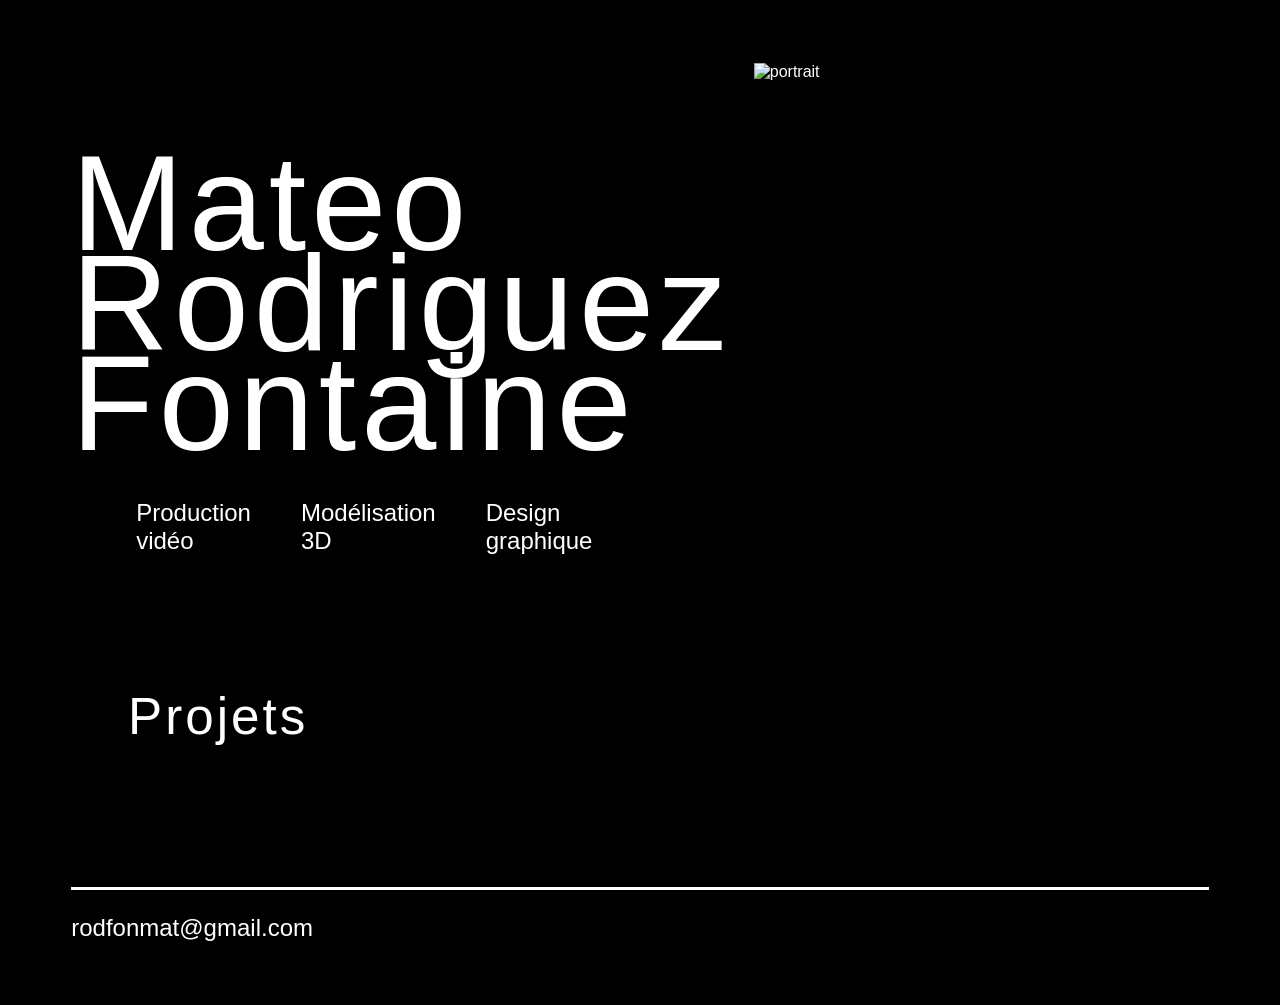
==== index.html @ 6cf77c31 "Lien Airtable réparé Mon lien Airtable n'était pas idéal avec les actions github qui étaient très le" ====
<!doctype html>
<html lang="fr">

<head>
    <meta charset="utf-8">
    <meta name="viewport" content="width=device-width, initial-scale=1">
    <link rel="stylesheet" type="text/css" href="css/variables.css">
    <link rel="stylesheet" type="text/css" href="css/layout.css">
    <link rel="stylesheet" type="text/css" href="css/base.css">
    <script src="./js copy/data.js"></script>
</head>

<body>
    <header>
        <div class="colonneHeader">
            <h1>Mateo Rodriguez Fontaine</h1>
            <ul class="professions">
                <li>Production vidéo</li>
                <li>Modélisation 3D</li>
                <li>Design graphique</li>
            </ul>
        </div>
        <div class="colonneHeader">
            <img src="images/portrait.jpg" alt="portrait">
        </div>
    </header>
    <main>
        <section class="projets" aria-labelledby="titre-projets">
            <h2 id="titre-projets">Projets</h2>
            <div class="projets__grille">

            </div>
        </section>
    </main>
    <footer>
        <p>rodfonmat@gmail.com</p>
    </footer>
</body>

</html>
---- css/base.css ----
@font-face {
    font-family: Coolvetica;
    src: url(fonts\coolvetica.ttf);
}

@font-face {
    font-family: ChackraPetch;
    src: url(fonts\ChackraPetch-Regular.ttf);
}

* {
    color: #fff;
    font-family: ChackraPetch, sans-serif;
}

header {
    margin: 5%;
    display: flex;
    max-width: 100%;
    justify-content: space-between;

}

body {
    background-color: #000;
}

.colonneHeader {
    display: flex;
    flex-direction: column;
    width: 40%;
}

h1 {
    font-family: Coolvetica, sans-serif;
    font-size: 135px;
    min-width: 300px;
    margin-bottom: 10px;
    width: 1%;
    letter-spacing: 5px;
    line-height: 100px;
    font-weight: normal;
}

li {
    list-style-type: none;
    margin: 25px;
}

.professions {
    font-size: 1.5em;
    margin-top: 10px;
    display: flex;
}

main {
    margin: 5%;
    display: flex;
    flex-direction: column;
}

h2 {
    font-family: Coolvetica, sans-serif;
    font-size: 4vw;
    margin-bottom: 10px;
    width: 1%;
    letter-spacing: 3px;
    line-height: 100px;
    font-weight: normal;
    margin-top: 0;
    margin-left: 5%;
    margin-bottom: 5%;
}

/* Grille principale des projets */
.projets__grille {
    display: grid;
    grid-template-columns: repeat(2, minmax(0, 1fr));
    gap: 2rem;
    align-items: start;
}

/* Colonnes indépendantes */
.projets__colonne {
    display: flex;
    flex-direction: column;
    gap: 1rem;
    padding: 0;
    margin: 0;
    list-style: none;
}

/* Chaque projet conserve sa hauteur naturelle */
.projet {
    display: block;
    margin: 0;
}

.projet a {
    display: block;
}

.projet img {
    display: block;
    width: 100%;
    height: auto;
    object-fit: contain;
}

/* Adaptation aux petits écrans */
@media (max-width: 700px) {
    .projets__grille {
        grid-template-columns: 1fr;
    }
}

footer {
    border-top: 3px solid #fff;
    margin: 5%;
    font-size: 1.5em;
}
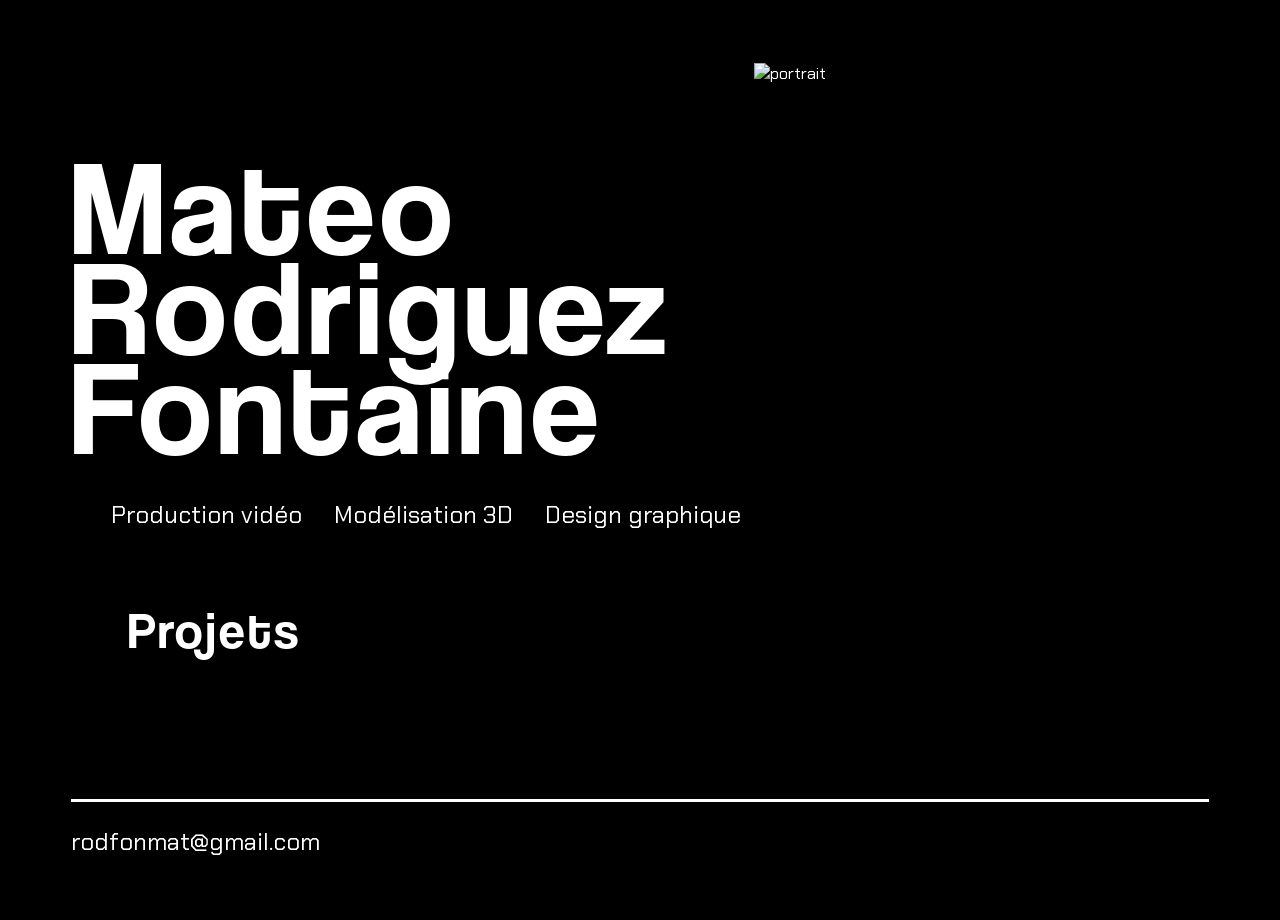
==== commit 9acd2df3: "Colonnes fonctionnelles Je n'avais pas remarqué mais la disposition des projets en colonnes était co" ====
--- a/index.html
+++ b/index.html
@@ -7,7 +7,8 @@
     <link rel="stylesheet" type="text/css" href="css/variables.css">
     <link rel="stylesheet" type="text/css" href="css/layout.css">
     <link rel="stylesheet" type="text/css" href="css/base.css">
-    <script src="./js copy/data.js"></script>
+    <link rel="stylesheet" type="text/css" href="css/composants/carte-projet.css">
+    <script src="./js copy/data.js" defer></script>
 </head>
 
 <body>
--- a/css/base.css
+++ b/css/base.css
@@ -1,20 +1,20 @@
 @font-face {
     font-family: Coolvetica;
-    src: url(fonts\coolvetica.ttf);
+    src: url("../assets/fonts/Coolvetica%20Rg.otf") format("opentype");
 }
 
 @font-face {
-    font-family: ChackraPetch;
-    src: url(fonts\ChackraPetch-Regular.ttf);
+    font-family: ChakraPetch;
+    src: url("../assets/fonts/ChakraPetch-Regular.ttf") format("truetype");
 }
 
 * {
     color: #fff;
-    font-family: ChackraPetch, sans-serif;
+    font-family: ChakraPetch, sans-serif;
 }
 
 header {
-    margin: 5%;
+    margin: 5% 5% 0;
     display: flex;
     max-width: 100%;
     justify-content: space-between;
@@ -51,10 +51,17 @@
     font-size: 1.5em;
     margin-top: 10px;
     display: flex;
+    flex-wrap: nowrap;
+    gap: 2rem;
+    white-space: nowrap;
+}
+
+.professions li {
+    margin: 25px 0;
 }
 
 main {
-    margin: 5%;
+    margin: 0% 5% 5%;
     display: flex;
     flex-direction: column;
 }
@@ -77,14 +84,12 @@
     display: grid;
     grid-template-columns: repeat(2, minmax(0, 1fr));
     gap: 2rem;
-    align-items: start;
 }
 
-/* Colonnes indépendantes */
 .projets__colonne {
     display: flex;
     flex-direction: column;
-    gap: 1rem;
+    gap: 2rem;
     padding: 0;
     margin: 0;
     list-style: none;
--- a/css/composants/carte-projet.css
+++ b/css/composants/carte-projet.css
@@ -0,0 +1,67 @@
+.projet {
+    position: relative;
+    width: fit-content;
+    max-width: 100%;
+    overflow: hidden;
+}
+
+.projet__lien {
+    display: block;
+    color: inherit;
+    text-decoration: none;
+}
+
+.projet__image {
+    display: block;
+    width: 100%;
+    height: auto;
+    transition: transform 200ms ease;
+}
+
+.projet__infos {
+    position: absolute;
+    right: 0;
+    bottom: 0;
+    left: 0;
+    display: flex;
+    align-items: baseline;
+    justify-content: space-between;
+    gap: 1rem;
+    padding: 1rem;
+    background: linear-gradient(transparent, rgba(0, 0, 0, 0.85));
+    opacity: 0;
+    pointer-events: none;
+    visibility: hidden;
+    transform: translateY(1rem);
+    transition: opacity 200ms ease, transform 200ms ease, visibility 200ms ease;
+}
+
+.projet__titre {
+    margin: 0;
+    font-size: 2.67vw;
+    line-height: 1.2;
+}
+
+.projet__categorie {
+    margin: 0;
+    font-size: 2.67vw;
+    text-align: right;
+    line-height: 1.2;
+}
+
+.projet__lien:hover .projet__infos,
+.projet__lien:focus-visible .projet__infos {
+    opacity: 1;
+    visibility: visible;
+    transform: translateY(0);
+}
+
+.projet__lien:focus-visible {
+    outline: 3px solid #fff;
+    outline-offset: -3px;
+}
+
+.projet__lien:hover .projet__image,
+.projet__lien:focus-visible .projet__image {
+    transform: scale(1.01);
+}
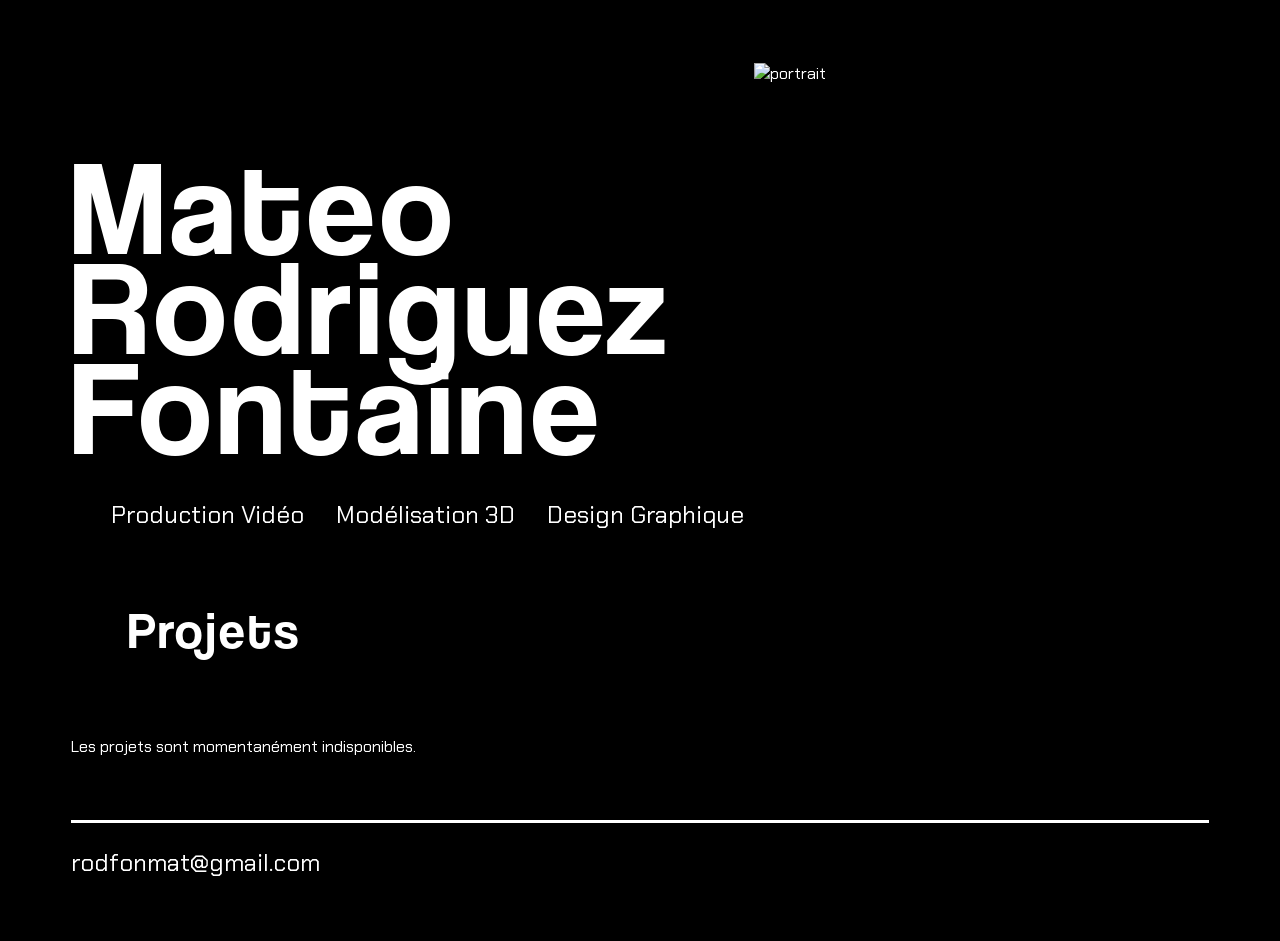
==== commit 6ce1d7f4: "Réparation de l'arborescence Réparation de l'arborescence et petite modification du nom de certains " ====
--- a/index.html
+++ b/index.html
@@ -2,6 +2,7 @@
 <html lang="fr">
 
 <head>
+    <meta name="robots" content="noindex, nofollow">
     <meta charset="utf-8">
     <meta name="viewport" content="width=device-width, initial-scale=1">
     <link rel="stylesheet" type="text/css" href="css/variables.css">
@@ -16,9 +17,9 @@
         <div class="colonneHeader">
             <h1>Mateo Rodriguez Fontaine</h1>
             <ul class="professions">
-                <li>Production vidéo</li>
+                <li>Production Vidéo</li>
                 <li>Modélisation 3D</li>
-                <li>Design graphique</li>
+                <li>Design Graphique</li>
             </ul>
         </div>
         <div class="colonneHeader">
--- a/css/composants/carte-projet.css
+++ b/css/composants/carte-projet.css
@@ -28,7 +28,7 @@
     justify-content: space-between;
     gap: 1rem;
     padding: 1rem;
-    background: linear-gradient(transparent, rgba(0, 0, 0, 0.85));
+    background: linear-gradient(transparent, rgba(0, 0, 0, 0.95));
     opacity: 0;
     pointer-events: none;
     visibility: hidden;
@@ -40,6 +40,7 @@
     margin: 0;
     font-size: 2.67vw;
     line-height: 1.2;
+    text-shadow: 0 2px 4px rgb(0 0 0 / 80%);
 }
 
 .projet__categorie {
@@ -47,6 +48,7 @@
     font-size: 2.67vw;
     text-align: right;
     line-height: 1.2;
+    text-shadow: 0 0px 0px rgb(0 0 0 / 80%);
 }
 
 .projet__lien:hover .projet__infos,
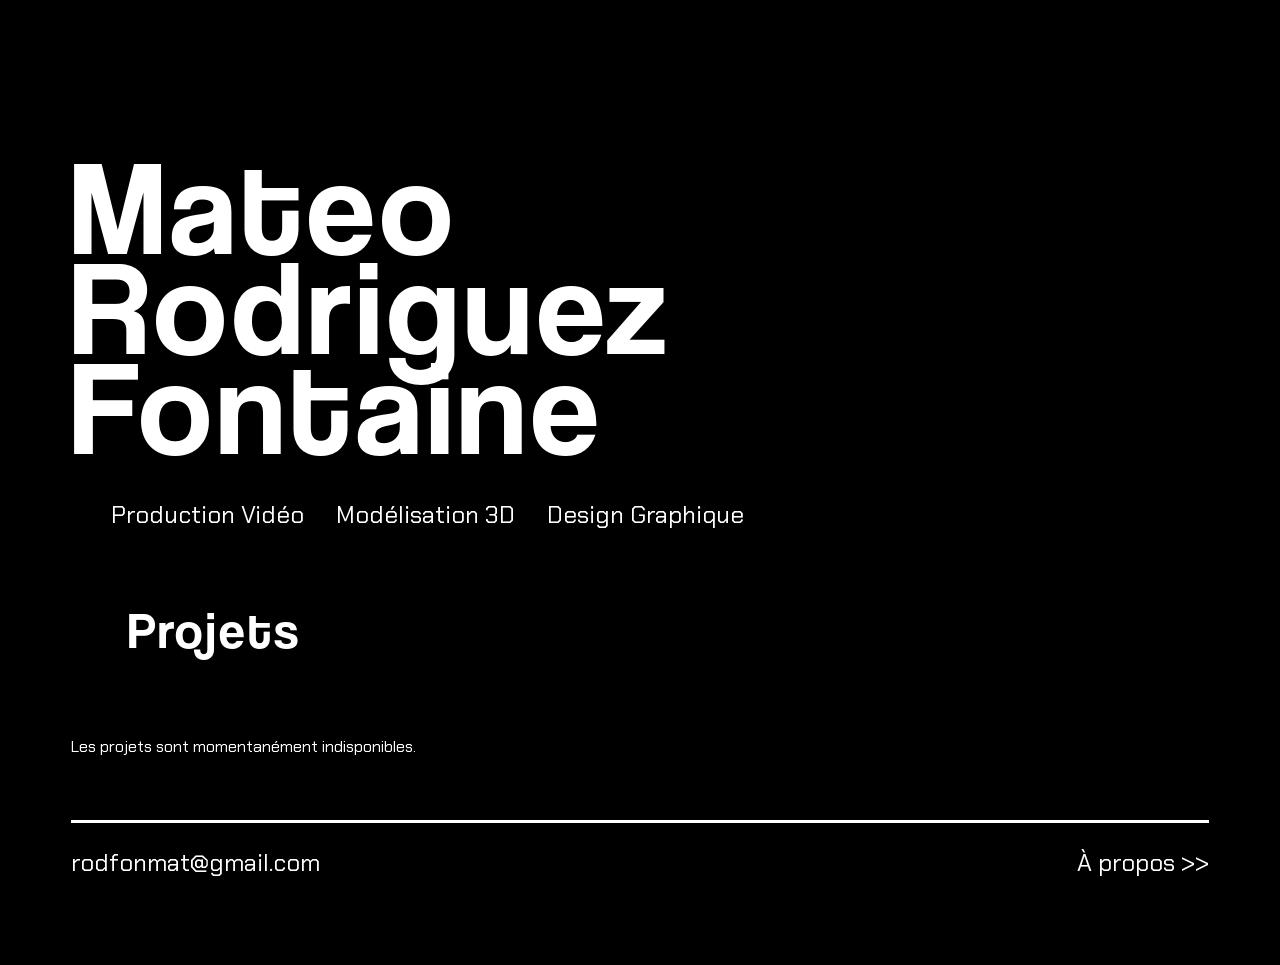
==== commit fa9e2c74: "page à propos + arborescence Ajout de la page à propos et légère modification de l'arborescence." ====
--- a/index.html
+++ b/index.html
@@ -9,7 +9,7 @@
     <link rel="stylesheet" type="text/css" href="css/layout.css">
     <link rel="stylesheet" type="text/css" href="css/base.css">
     <link rel="stylesheet" type="text/css" href="css/composants/carte-projet.css">
-    <script src="./js copy/data.js" defer></script>
+    <script src="./js/data.js" defer></script>
 </head>
 
 <body>
@@ -22,9 +22,6 @@
                 <li>Design Graphique</li>
             </ul>
         </div>
-        <div class="colonneHeader">
-            <img src="images/portrait.jpg" alt="portrait">
-        </div>
     </header>
     <main>
         <section class="projets" aria-labelledby="titre-projets">
@@ -36,6 +33,7 @@
     </main>
     <footer>
         <p>rodfonmat@gmail.com</p>
+        <a href="a-propos.html">À propos &gt;&gt;</a>
     </footer>
 </body>
 
--- a/css/base.css
+++ b/css/base.css
@@ -1,11 +1,11 @@
 @font-face {
     font-family: Coolvetica;
-    src: url("../assets/fonts/Coolvetica%20Rg.otf") format("opentype");
+    src: url("../assets/images/fonts/Coolvetica%20Rg.otf") format("opentype");
 }
 
 @font-face {
     font-family: ChakraPetch;
-    src: url("../assets/fonts/ChakraPetch-Regular.ttf") format("truetype");
+    src: url("../assets/images/fonts/ChakraPetch-Regular.ttf") format("truetype");
 }
 
 * {
@@ -120,7 +120,15 @@
 }
 
 footer {
+    display: flex;
+    align-items: center;
+    justify-content: space-between;
     border-top: 3px solid #fff;
     margin: 5%;
     font-size: 1.5em;
+}
+
+footer a {
+    color: #fff;
+    text-decoration: none;
 }
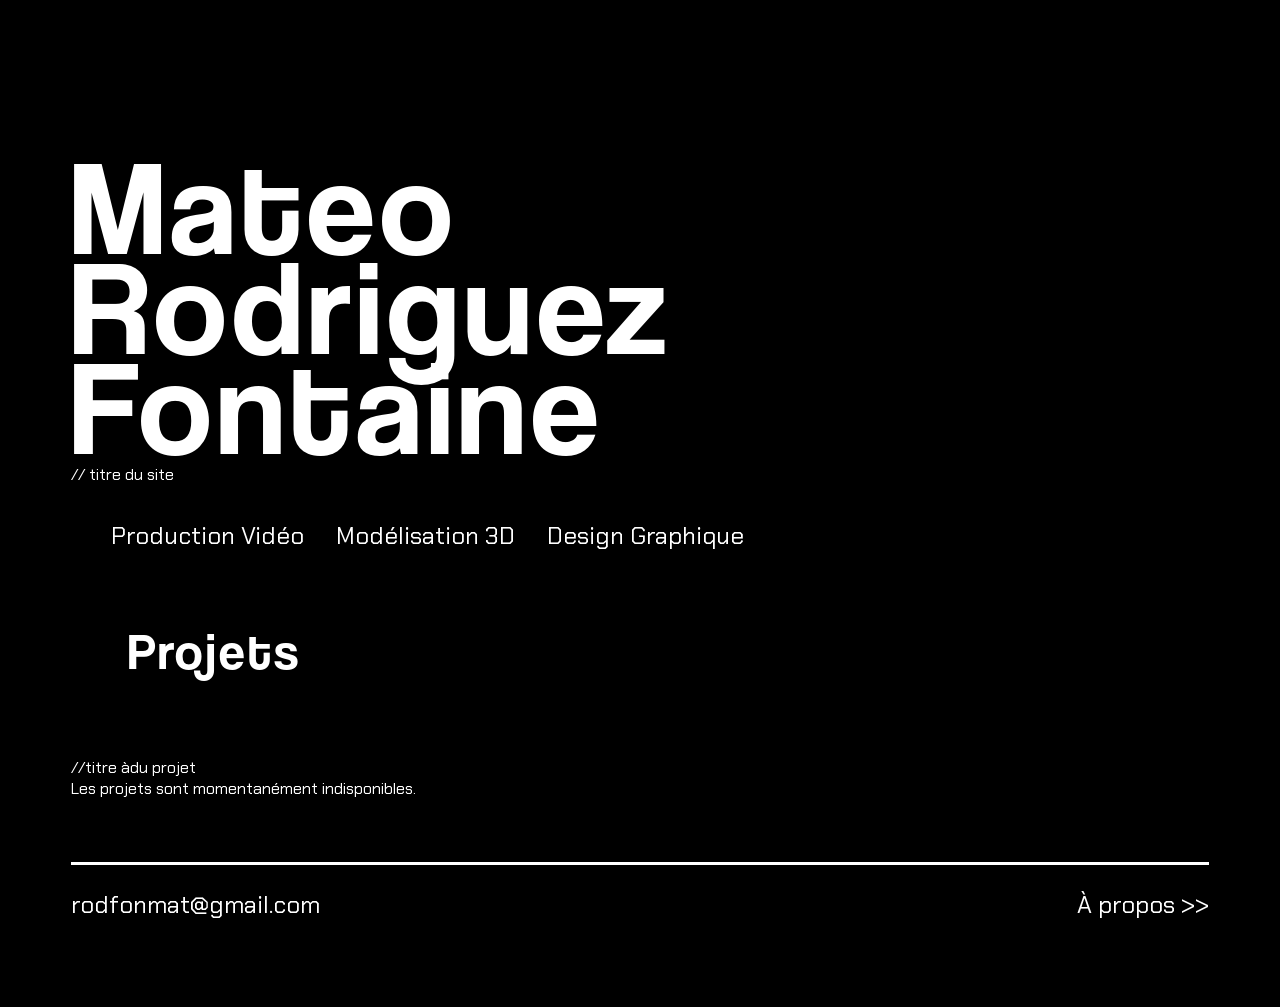
==== commit b53cb24b: "commentaires" ====
--- a/index.html
+++ b/index.html
@@ -15,7 +15,7 @@
 <body>
     <header>
         <div class="colonneHeader">
-            <h1>Mateo Rodriguez Fontaine</h1>
+            <h1>Mateo Rodriguez Fontaine</h1> // titre du site
             <ul class="professions">
                 <li>Production Vidéo</li>
                 <li>Modélisation 3D</li>
@@ -25,7 +25,7 @@
     </header>
     <main>
         <section class="projets" aria-labelledby="titre-projets">
-            <h2 id="titre-projets">Projets</h2>
+            <h2 id="titre-projets">Projets</h2> //titre àdu projet 
             <div class="projets__grille">
 
             </div>
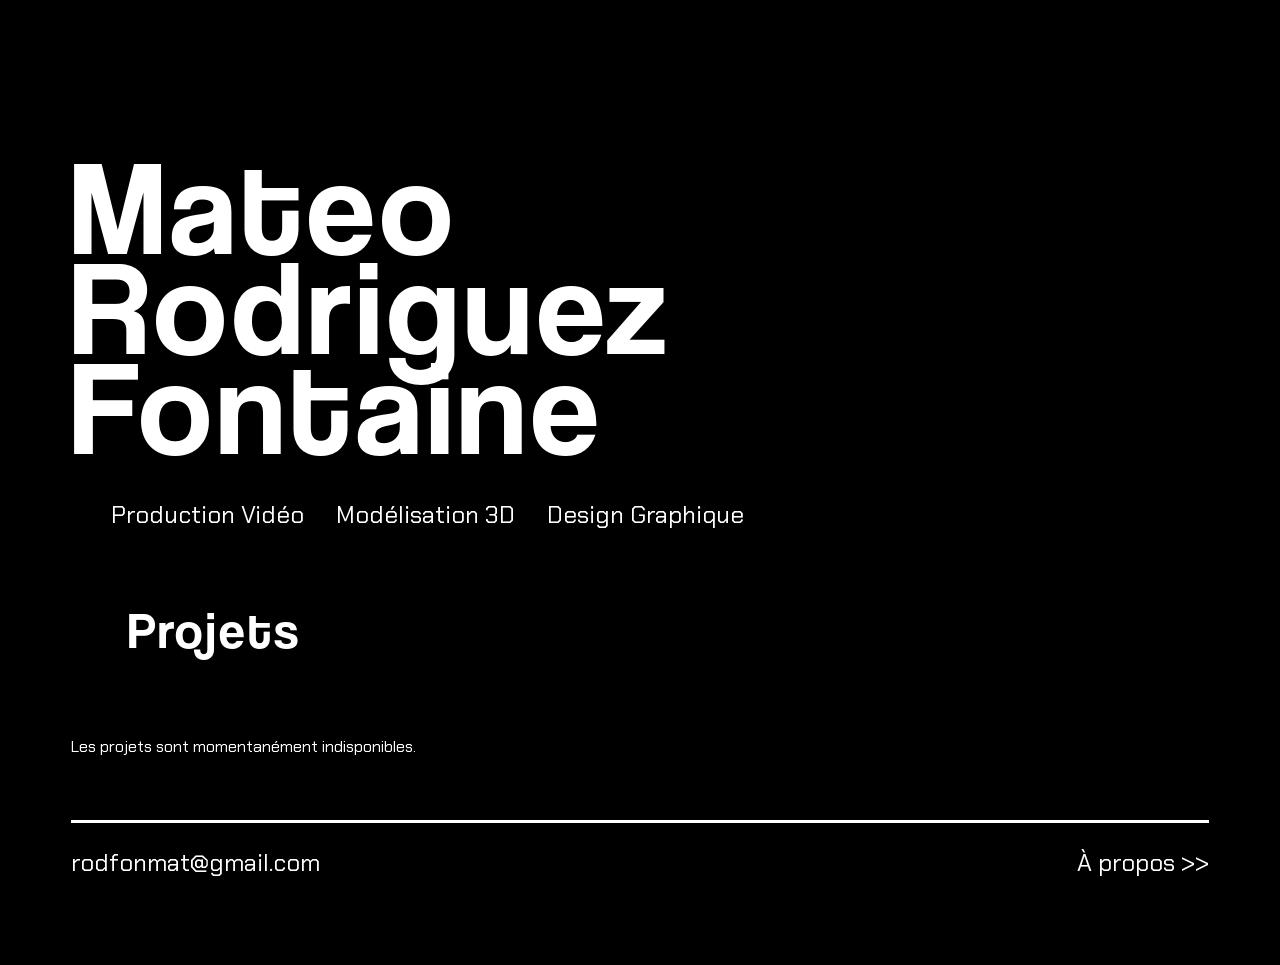
==== commit e4dab967: "rectification commentaires petite erreur réparé sur les commentaires." ====
--- a/index.html
+++ b/index.html
@@ -15,7 +15,7 @@
 <body>
     <header>
         <div class="colonneHeader">
-            <h1>Mateo Rodriguez Fontaine</h1> // titre du site
+            <h1>Mateo Rodriguez Fontaine</h1> <!-- titre du site -->
             <ul class="professions">
                 <li>Production Vidéo</li>
                 <li>Modélisation 3D</li>
@@ -25,7 +25,7 @@
     </header>
     <main>
         <section class="projets" aria-labelledby="titre-projets">
-            <h2 id="titre-projets">Projets</h2> //titre àdu projet 
+            <h2 id="titre-projets">Projets</h2> <!-- titre des projets -->
             <div class="projets__grille">
 
             </div>
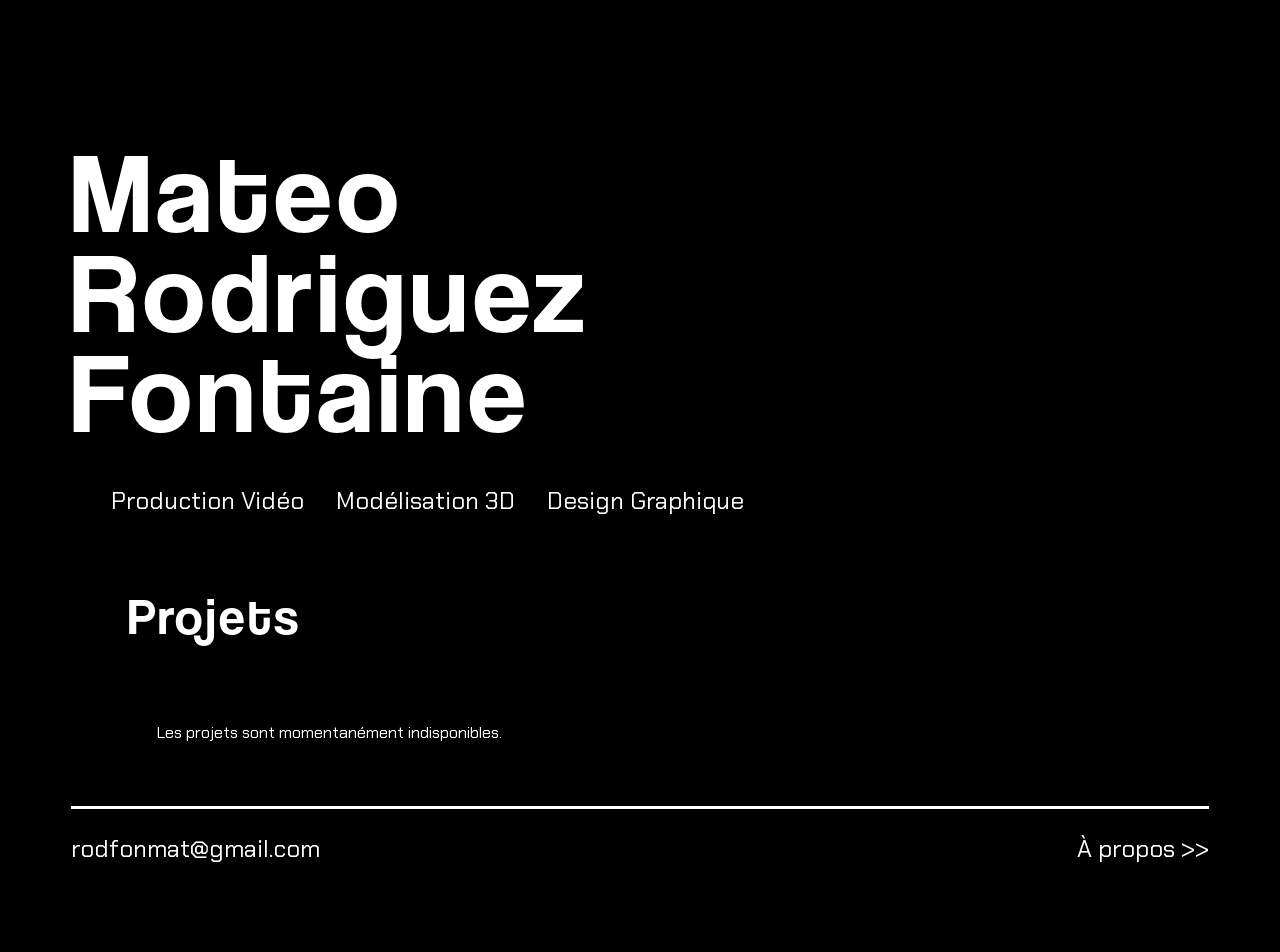
==== commit c258c4a6: "Commentaires J'ai ajouté quelques commentaires au code et retiré les lignes dans les pages Html qui " ====
--- a/index.html
+++ b/index.html
@@ -2,7 +2,6 @@
 <html lang="fr">
 
 <head>
-    <meta name="robots" content="noindex, nofollow">
     <meta charset="utf-8">
     <meta name="viewport" content="width=device-width, initial-scale=1">
     <link rel="stylesheet" type="text/css" href="css/variables.css">
--- a/css/base.css
+++ b/css/base.css
@@ -13,27 +13,27 @@
     font-family: ChakraPetch, sans-serif;
 }
 
-header {
+header { /* Mon nom */
     margin: 5% 5% 0;
     display: flex;
     max-width: 100%;
     justify-content: space-between;
-
+    box-sizing: border-box;
 }
 
 body {
     background-color: #000;
 }
 
-.colonneHeader {
+.colonneHeader { /* colonne contenant mon nom*/
     display: flex;
     flex-direction: column;
     width: 40%;
 }
 
-h1 {
+h1 { /* mon nom */
     font-family: Coolvetica, sans-serif;
-    font-size: 135px;
+    font-size: clamp(4rem, 9vw, 135px);
     min-width: 300px;
     margin-bottom: 10px;
     width: 1%;
@@ -47,7 +47,7 @@
     margin: 25px;
 }
 
-.professions {
+.professions { /* 3 sous titres de profession sous mon nom*/
     font-size: 1.5em;
     margin-top: 10px;
     display: flex;
@@ -68,7 +68,7 @@
 
 h2 {
     font-family: Coolvetica, sans-serif;
-    font-size: 4vw;
+    font-size: clamp(2.5rem, 4vw, 4rem);
     margin-bottom: 10px;
     width: 1%;
     letter-spacing: 3px;
@@ -84,6 +84,9 @@
     display: grid;
     grid-template-columns: repeat(2, minmax(0, 1fr));
     gap: 2rem;
+    width: 100%;
+    max-width: 85%;
+    margin-inline: auto;
 }
 
 .projets__colonne {
@@ -112,17 +115,77 @@
     object-fit: contain;
 }
 
+@media (max-width: 900px) {
+    .projets__grille {
+        gap: 1.25rem;
+    }
+
+    .projets__colonne {
+        gap: 1.25rem;
+    }
+}
+
 /* Adaptation aux petits écrans */
 @media (max-width: 700px) {
+    header {
+        margin-top: 2rem;
+    }
+
+    .colonneHeader {
+        width: 100%;
+    }
+
+    h1 {
+        width: auto;
+        min-width: 0;
+        font-size: clamp(3.25rem, 16vw, 6rem);
+        line-height: 0.9;
+        letter-spacing: 2px;
+    }
+
+    .professions {
+        flex-wrap: wrap;
+        gap: 0.5rem 1.25rem;
+        font-size: 1.15rem;
+        white-space: normal;
+    }
+
+    .professions li {
+        margin: 0.5rem 0;
+    }
+
+    main {
+        margin: 0 1rem 3rem;
+    }
+
+    h2 {
+        width: auto;
+        margin: 2rem 0;
+        font-size: clamp(2.5rem, 12vw, 4rem);
+        line-height: 1;
+    }
+
     .projets__grille {
         grid-template-columns: 1fr;
     }
+
+    footer {
+        align-items: flex-start;
+        flex-direction: column;
+        margin: 2rem 1rem;
+        font-size: 1.1rem;
+    }
+
+    footer p {
+        margin: 0;
+    }
 }
 
-footer {
+footer { 
     display: flex;
     align-items: center;
     justify-content: space-between;
+    gap: 1rem;
     border-top: 3px solid #fff;
     margin: 5%;
     font-size: 1.5em;
--- a/css/composants/carte-projet.css
+++ b/css/composants/carte-projet.css
@@ -3,6 +3,15 @@
     width: fit-content;
     max-width: 100%;
     overflow: hidden;
+    opacity: 0;
+    transform: translateY(2rem);
+    transition: opacity 600ms ease, transform 600ms ease;
+    transition-delay: var(--projet-delai, 0ms);
+}
+
+.projet--visible {
+    opacity: 1;
+    transform: translateY(0);
 }
 
 .projet__lien {
@@ -38,14 +47,14 @@
 
 .projet__titre {
     margin: 0;
-    font-size: 2.67vw;
+    font-size: clamp(1rem, 2.67vw, 2rem);
     line-height: 1.2;
     text-shadow: 0 2px 4px rgb(0 0 0 / 80%);
 }
 
 .projet__categorie {
     margin: 0;
-    font-size: 2.67vw;
+    font-size: clamp(1rem, 2.67vw, 2rem);
     text-align: right;
     line-height: 1.2;
     text-shadow: 0 0px 0px rgb(0 0 0 / 80%);
@@ -66,4 +75,26 @@
 .projet__lien:hover .projet__image,
 .projet__lien:focus-visible .projet__image {
     transform: scale(1.01);
+}
+
+@media (max-width: 700px) {
+    .projet__infos {
+        padding: 0.75rem;
+        opacity: 1;
+        visibility: visible;
+        transform: none;
+    }
+
+    .projet__titre,
+    .projet__categorie {
+        font-size: clamp(0.9rem, 4vw, 1.25rem);
+    }
+}
+
+@media (prefers-reduced-motion: reduce) {
+    .projet {
+        opacity: 1;
+        transform: none;
+        transition: none;
+    }
 }
